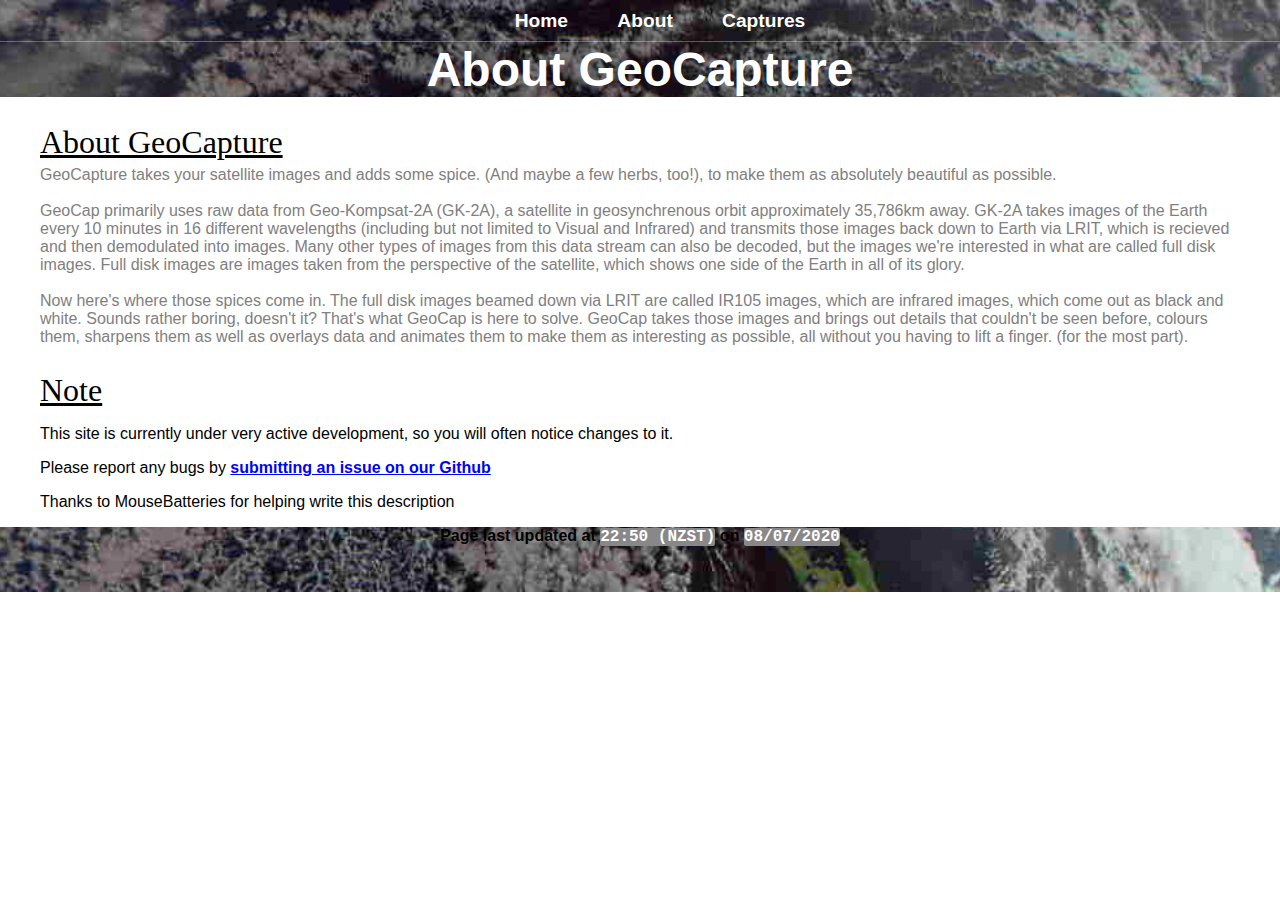
==== about.html @ 296e68ac "Split project from GeoCapture to GeoViewer" ====
<!DOCTYPE html>
<html lang="en">

<head>
    <title>About | GeoCapture</title>
    <meta charset="UTF-8">
    <meta name="viewport" content="width=device-width, initial-scale=1.0">
    <meta name="description" content="Satellite captures from GOES and GK-2A orbiting geostationary satellites">
    <meta name="keywords" content="GOES, GK-2A, Geokompsat, SDR, software defined radio, grid antenna, Geostationary, Full disk, Earth, Space, Imaging, Animation, Time lapse, Albert, Technobird22, Predictions, Auckland, New Zealand, Australia, Korea, Japan, China">
    <meta name="author" content="Albert (Technobird22)">
    <link rel="stylesheet" href="css/styles.css">
    <link rel="shortcut icon" type="image/png" href="favicon.png">
</head>

<body>
    <header class="main-header">
        <nav class="nav main-nav">
            <ul>
                <li><a href="index.html">Home</a></li>
                <li><a href="about.html">About</a></li>
                <li><a href="captures.html">Captures</a></li>
            </ul>
        </nav>
        <h1 class="page-name page-name-large">About GeoCapture</h1>
    </header>

    <section class="content-section container">

        <h2 class=" section-header">About GeoCapture</h2>
        GeoCapture takes your satellite images and adds some spice. (And maybe a few herbs, too!), to make them as absolutely beautiful as possible.
      <br>
      <br>
        GeoCap primarily uses raw data from Geo-Kompsat-2A (GK-2A), a satellite in geosynchrenous orbit approximately 35,786km away.
        GK-2A takes images of the Earth every 10 minutes in 16 different wavelengths (including but not limited to Visual and Infrared) and
        transmits those images back down to Earth via LRIT, which is recieved and then demodulated into images.
        Many other types of images from this data stream can also be decoded, but the images we're interested in what are called full disk images.
        Full disk images are images taken from the perspective of the satellite, which shows one side of the Earth in all of its glory.
      <br>
      <br>
        Now here's where those spices come in. The full disk images beamed down via LRIT are called IR105 images, which are infrared images, which come out as black and white.
        Sounds rather boring, doesn't it? That's what GeoCap is here to solve. GeoCap takes those images and brings out details that couldn't be seen before, colours them,
        sharpens them as well as overlays data and animates them to make them as interesting as possible, all without you having to lift a finger. (for the most part).
        
        <h2 class=" section-header">Note</h2>
        <p>This site is currently under very active development, so you will often notice changes to it.</p>
        <p>Please report any bugs by <a href="https://github.com/technobird22/geocapture/issues/new ">submitting an issue on our Github</a></p>

        <p>Thanks to MouseBatteries for helping write this description</p>
    </section>

    <footer class="main-footer ">
        <p id="footer-text ">Page last updated at <span class="time">22:50 (NZST)</span> on <span
                class="time">08/07/2020</span></p>
    </footer>
</body>

</html>
---- css/styles.css ----
* {
    box-sizing: border-box;
    color: black;
    font-family: 'Trebuchet MS', 'Lucida Sans Unicode', 'Lucida Grande', 'Lucida Sans', Arial, sans-serif;
}

html,
body {
    scroll-behavior: smooth;
    
    margin: 0;
    padding: 0;
}

.nav ul {
    margin: 0;
}

.nav li {
    display: inline;
}

.nav a {
    color: white;
    display: inline-block;
    padding: .5em;
    text-decoration: none;
}

a {
    transition: background-color 0.5s;
}

.nav a:hover {
    background-color: rgba(255, 255, 255, .3);
}

.main-nav {
    border-bottom: 1px solid rgba(255, 255, 255, .3);
    font-size: 1.2em;
    font-weight: bold;
    text-align: center;
}

.main-nav li {
    padding: 0 1%;
}


.main-header {
    background-blend-mode: multiply;
    background-color: rgba(0, 0, 0, .3);
    background-size: cover;

    /* Parallax Scrolling */
    background-image: url("images/nz_background.jpg");
    height: 40%;
    background-attachment: fixed;
    background-position: center;
    background-repeat: no-repeat;
    background-size: cover;
    padding-bottom: 5;
}

.page-name {
    color: white;
    font-family: 'Lucida Sans Unicode', 'Lucida Grande', 'Lucida Sans', Arial, sans-serif;
    font-size: 10em;
    margin: 0;
    font-weight: bold;
    text-decoration: none;
    text-align: center;
}

.page-name-large {
    font-size: 3em;
}

.row-highlight {
    background-color: #8595AE;
}

.container {
    color: gray;
    margin: 0 auto;
    padding: 0 1.5em;
}

.small-header {
    color: #000000;
    /* font-family: 'Berlin Sans FB', 'Times New Roman', Times, serif; */
    /* font-style: oblique; */
    /* text-decoration: underline; */

    font-weight: normal;
    text-align: left;

    padding-bottom: 0px;
    margin-bottom: 5px;
}

.section-header {
    color: #000000;
    /* font-family: Georgia, 'Times New Roman', Times, serif; */
    font-family: 'Berlin Sans FB', 'Times New Roman', Times, serif;
    /* font-style: oblique; */
    text-decoration: underline;
    font-size: 2em;
    font-weight: normal;
    text-align: left;

    padding-bottom: 0px;
    margin-bottom: 5px;
}

.main-header table {
    border-collapse: collapse;
}

.content-section {
    margin: 1em;
}

.content-section th {
    background-color: #30406C;
    border: 1px solid black;
    color: white;
    font-weight: bolder;
    text-align: left;
}

table {
    border-collapse: collapse;
    border: 3px solid black;
}

th,
td {
    padding: 10px;
}

.content-section td {
    color: black;
    font-weight: bold;
    text-align: left;
}

tr {
    border: solid;
    border-width: 2px 0;
}

.content-section a:link {
    color: blue;
    /* font-size: 1.2em; */
    font-weight: bold;
}

.content-section a:visited {
    color: grey;
    font-weight: normal;
}

.content-section a:hover {
    color: red;
    font-weight: bolder;
}

.time, .param {
    color: white;
    font-family: 'Courier New', Courier, monospace;
    
    background-color: #888888;
    border-radius: 2px;
    text-align: center;
}

#footer-text {
    color: white;
}

.main-footer {
    background-blend-mode: multiply;
    background-color: rgba(0, 0, 0, .1);
    background-image: url("images/nz_background.jpg");
    background-size: cover;
    font-weight: bold;
    padding-bottom: 30px;
    text-align: center;

    /* Parallax Scrolling */
    height: 40%;
    background-attachment: fixed;
    background-position: center;
    background-repeat: no-repeat;
    background-size: cover;
}

/* Hints */
.hint {
    position: relative;
    display: inline-block;
    border-bottom: 2px dashed rgb(161, 161, 161);
}

.hint .hint-popup {
    transition: opacity 0.5s;
    visibility: hidden;
    opacity: 0%;
    width: 120px;
    background-color: black;
    color: #fff;
    text-align: center;
    border-radius: 6px;
    padding: 5px 0;

    /* Position the hint */
    position: absolute;
    z-index: 1;

    bottom: 105%;
    /* width: 100%; */
    left: 50%;
    margin-left: -140%;
    /* right: 105%; */

    width: 120px;
    /* margin-left: -60px; */
}

.hint:hover {
    color: white;
    background-color: #cccccc;
}

.hint:hover .hint-popup {
    visibility: visible;
    opacity: 100%;
}

.hint-popup {
    border: 3px dashed #cccccc;
}

b {
    color: gray;
    font-size: large;
    font-weight: bold;
}

.showhidebutton {
    font-size: large;

    border: 5px solid rgb(65, 87, 146);
    /* border-radius: 7px; */
    background: #30406C;
    color: white;

    padding: 5px;
    margin-bottom: 10px;
    /* margin: auto; */
}

.instructions {
    background-color: rgb(212, 224, 255);
    padding: 10px;
    margin-bottom: 10px;
    border: 3px solid rgb(157, 183, 255);
    /* border-radius: 10px; */
}

del {
    color: #cccccc;
}

.example-image {
    border: 4px solid rgb(157, 183, 255);
}

.good {
    font-weight: bold;
    color: rgb(147, 216, 44);
}
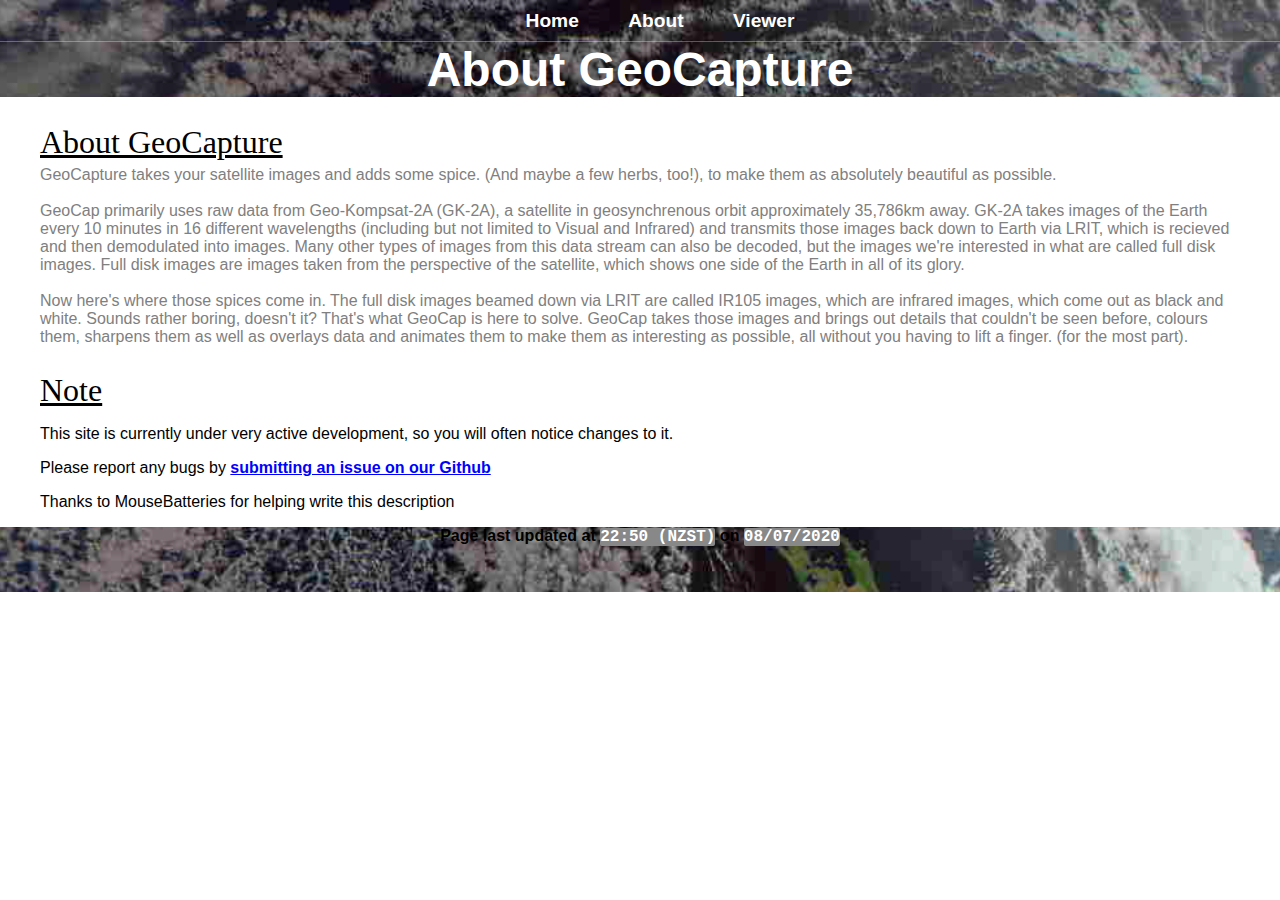
==== commit bc479b4e: "Rename viewer page and set up redirect" ====
--- a/about.html
+++ b/about.html
@@ -18,7 +18,7 @@
             <ul>
                 <li><a href="index.html">Home</a></li>
                 <li><a href="about.html">About</a></li>
-                <li><a href="captures.html">Captures</a></li>
+                <li><a href="viewer.html">Viewer</a></li>
             </ul>
         </nav>
         <h1 class="page-name page-name-large">About GeoCapture</h1>
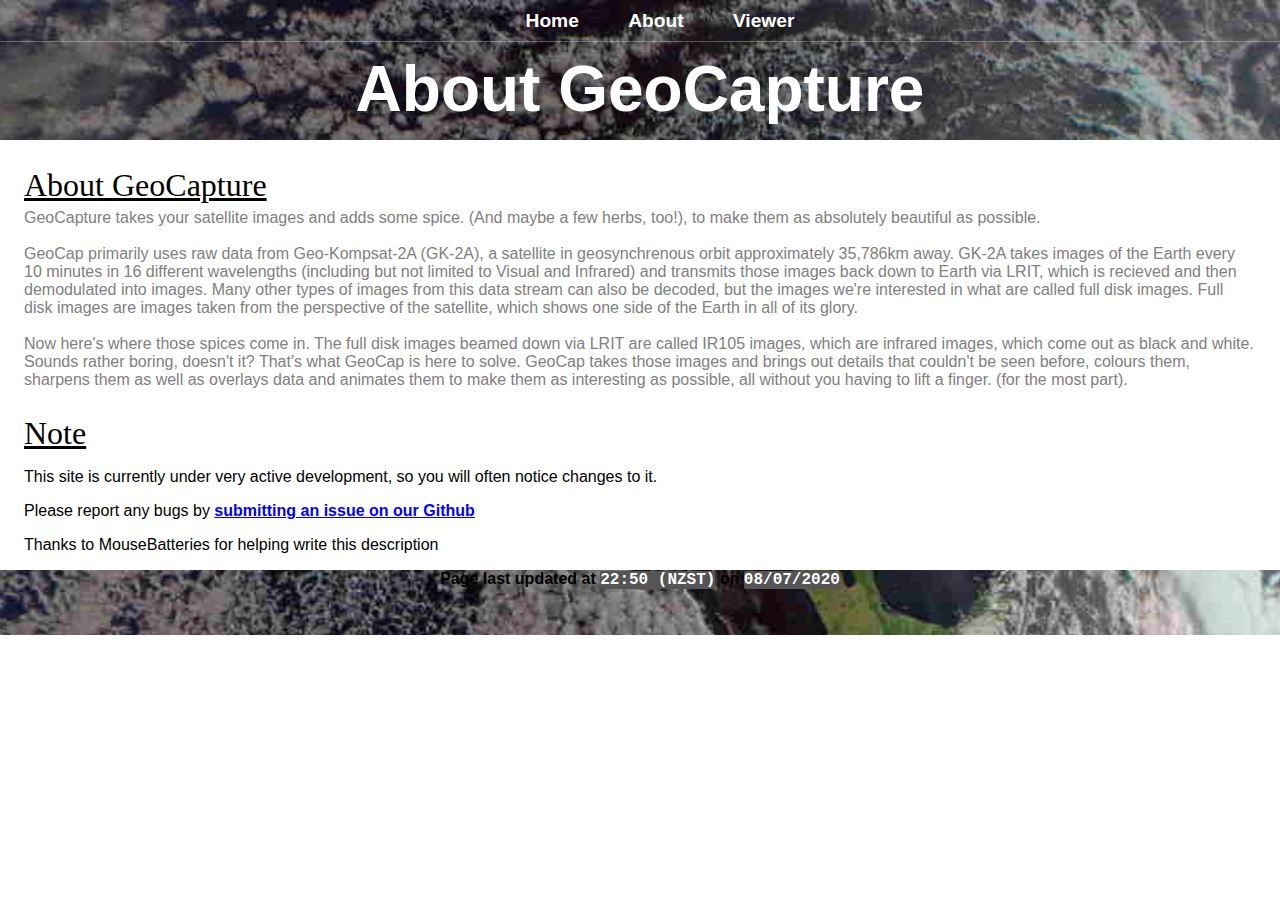
==== commit ca2f55a4: "Update viewer" ====
--- a/about.html
+++ b/about.html
@@ -1,57 +1,57 @@
-<!DOCTYPE html>
-<html lang="en">
-
-<head>
-    <title>About | GeoCapture</title>
-    <meta charset="UTF-8">
-    <meta name="viewport" content="width=device-width, initial-scale=1.0">
-    <meta name="description" content="Satellite captures from GOES and GK-2A orbiting geostationary satellites">
-    <meta name="keywords" content="GOES, GK-2A, Geokompsat, SDR, software defined radio, grid antenna, Geostationary, Full disk, Earth, Space, Imaging, Animation, Time lapse, Albert, Technobird22, Predictions, Auckland, New Zealand, Australia, Korea, Japan, China">
-    <meta name="author" content="Albert (Technobird22)">
-    <link rel="stylesheet" href="css/styles.css">
-    <link rel="shortcut icon" type="image/png" href="favicon.png">
-</head>
-
-<body>
-    <header class="main-header">
-        <nav class="nav main-nav">
-            <ul>
-                <li><a href="index.html">Home</a></li>
-                <li><a href="about.html">About</a></li>
-                <li><a href="viewer.html">Viewer</a></li>
-            </ul>
-        </nav>
-        <h1 class="page-name page-name-large">About GeoCapture</h1>
-    </header>
-
-    <section class="content-section container">
-
-        <h2 class=" section-header">About GeoCapture</h2>
-        GeoCapture takes your satellite images and adds some spice. (And maybe a few herbs, too!), to make them as absolutely beautiful as possible.
-      <br>
-      <br>
-        GeoCap primarily uses raw data from Geo-Kompsat-2A (GK-2A), a satellite in geosynchrenous orbit approximately 35,786km away.
-        GK-2A takes images of the Earth every 10 minutes in 16 different wavelengths (including but not limited to Visual and Infrared) and
-        transmits those images back down to Earth via LRIT, which is recieved and then demodulated into images.
-        Many other types of images from this data stream can also be decoded, but the images we're interested in what are called full disk images.
-        Full disk images are images taken from the perspective of the satellite, which shows one side of the Earth in all of its glory.
-      <br>
-      <br>
-        Now here's where those spices come in. The full disk images beamed down via LRIT are called IR105 images, which are infrared images, which come out as black and white.
-        Sounds rather boring, doesn't it? That's what GeoCap is here to solve. GeoCap takes those images and brings out details that couldn't be seen before, colours them,
-        sharpens them as well as overlays data and animates them to make them as interesting as possible, all without you having to lift a finger. (for the most part).
-        
-        <h2 class=" section-header">Note</h2>
-        <p>This site is currently under very active development, so you will often notice changes to it.</p>
-        <p>Please report any bugs by <a href="https://github.com/technobird22/geocapture/issues/new ">submitting an issue on our Github</a></p>
-
-        <p>Thanks to MouseBatteries for helping write this description</p>
-    </section>
-
-    <footer class="main-footer ">
-        <p id="footer-text ">Page last updated at <span class="time">22:50 (NZST)</span> on <span
-                class="time">08/07/2020</span></p>
-    </footer>
-</body>
-
+<!DOCTYPE html>
+<html lang="en">
+
+<head>
+    <title>About | GeoCapture</title>
+    <meta charset="UTF-8">
+    <meta name="viewport" content="width=device-width, initial-scale=1.0">
+    <meta name="description" content="Satellite captures from GOES and GK-2A orbiting geostationary satellites">
+    <meta name="keywords" content="GOES, GK-2A, Geokompsat, SDR, software defined radio, grid antenna, Geostationary, Full disk, Earth, Space, Imaging, Animation, Time lapse, Albert, Technobird22, Predictions, Auckland, New Zealand, Australia, Korea, Japan, China">
+    <meta name="author" content="Albert (Technobird22)">
+    <link rel="stylesheet" href="css/styles.css">
+    <link rel="shortcut icon" type="image/png" href="favicon.png">
+</head>
+
+<body>
+    <header class="main-header">
+        <nav class="nav main-nav">
+            <ul>
+                <li><a href="index.html">Home</a></li>
+                <li><a href="about.html">About</a></li>
+                <li><a href="viewer.html">Viewer</a></li>
+            </ul>
+        </nav>
+        <h1 class="page-name page-name-large">About GeoCapture</h1>
+    </header>
+
+    <section class="content-section container">
+
+        <h2 class=" section-header">About GeoCapture</h2>
+        GeoCapture takes your satellite images and adds some spice. (And maybe a few herbs, too!), to make them as absolutely beautiful as possible.
+      <br>
+      <br>
+        GeoCap primarily uses raw data from Geo-Kompsat-2A (GK-2A), a satellite in geosynchrenous orbit approximately 35,786km away.
+        GK-2A takes images of the Earth every 10 minutes in 16 different wavelengths (including but not limited to Visual and Infrared) and
+        transmits those images back down to Earth via LRIT, which is recieved and then demodulated into images.
+        Many other types of images from this data stream can also be decoded, but the images we're interested in what are called full disk images.
+        Full disk images are images taken from the perspective of the satellite, which shows one side of the Earth in all of its glory.
+      <br>
+      <br>
+        Now here's where those spices come in. The full disk images beamed down via LRIT are called IR105 images, which are infrared images, which come out as black and white.
+        Sounds rather boring, doesn't it? That's what GeoCap is here to solve. GeoCap takes those images and brings out details that couldn't be seen before, colours them,
+        sharpens them as well as overlays data and animates them to make them as interesting as possible, all without you having to lift a finger. (for the most part).
+        
+        <h2 class=" section-header">Note</h2>
+        <p>This site is currently under very active development, so you will often notice changes to it.</p>
+        <p>Please report any bugs by <a href="https://github.com/technobird22/geocapture/issues/new ">submitting an issue on our Github</a></p>
+
+        <p>Thanks to MouseBatteries for helping write this description</p>
+    </section>
+
+    <footer class="main-footer ">
+        <p id="footer-text ">Page last updated at <span class="time">22:50 (NZST)</span> on <span
+                class="time">08/07/2020</span></p>
+    </footer>
+</body>
+
 </html>--- a/css/styles.css
+++ b/css/styles.css
@@ -1,283 +1,334 @@
-* {
-    box-sizing: border-box;
-    color: black;
-    font-family: 'Trebuchet MS', 'Lucida Sans Unicode', 'Lucida Grande', 'Lucida Sans', Arial, sans-serif;
-}
-
-html,
-body {
-    scroll-behavior: smooth;
-    
-    margin: 0;
-    padding: 0;
-}
-
-.nav ul {
-    margin: 0;
-}
-
-.nav li {
-    display: inline;
-}
-
-.nav a {
-    color: white;
-    display: inline-block;
-    padding: .5em;
-    text-decoration: none;
-}
-
-a {
-    transition: background-color 0.5s;
-}
-
-.nav a:hover {
-    background-color: rgba(255, 255, 255, .3);
-}
-
-.main-nav {
-    border-bottom: 1px solid rgba(255, 255, 255, .3);
-    font-size: 1.2em;
-    font-weight: bold;
-    text-align: center;
-}
-
-.main-nav li {
-    padding: 0 1%;
-}
-
-
-.main-header {
-    background-blend-mode: multiply;
-    background-color: rgba(0, 0, 0, .3);
-    background-size: cover;
-
-    /* Parallax Scrolling */
-    background-image: url("images/nz_background.jpg");
-    height: 40%;
-    background-attachment: fixed;
-    background-position: center;
-    background-repeat: no-repeat;
-    background-size: cover;
-    padding-bottom: 5;
-}
-
-.page-name {
-    color: white;
-    font-family: 'Lucida Sans Unicode', 'Lucida Grande', 'Lucida Sans', Arial, sans-serif;
-    font-size: 10em;
-    margin: 0;
-    font-weight: bold;
-    text-decoration: none;
-    text-align: center;
-}
-
-.page-name-large {
-    font-size: 3em;
-}
-
-.row-highlight {
-    background-color: #8595AE;
-}
-
-.container {
-    color: gray;
-    margin: 0 auto;
-    padding: 0 1.5em;
-}
-
-.small-header {
-    color: #000000;
-    /* font-family: 'Berlin Sans FB', 'Times New Roman', Times, serif; */
-    /* font-style: oblique; */
-    /* text-decoration: underline; */
-
-    font-weight: normal;
-    text-align: left;
-
-    padding-bottom: 0px;
-    margin-bottom: 5px;
-}
-
-.section-header {
-    color: #000000;
-    /* font-family: Georgia, 'Times New Roman', Times, serif; */
-    font-family: 'Berlin Sans FB', 'Times New Roman', Times, serif;
-    /* font-style: oblique; */
-    text-decoration: underline;
-    font-size: 2em;
-    font-weight: normal;
-    text-align: left;
-
-    padding-bottom: 0px;
-    margin-bottom: 5px;
-}
-
-.main-header table {
-    border-collapse: collapse;
-}
-
-.content-section {
-    margin: 1em;
-}
-
-.content-section th {
-    background-color: #30406C;
-    border: 1px solid black;
-    color: white;
-    font-weight: bolder;
-    text-align: left;
-}
-
-table {
-    border-collapse: collapse;
-    border: 3px solid black;
-}
-
-th,
-td {
-    padding: 10px;
-}
-
-.content-section td {
-    color: black;
-    font-weight: bold;
-    text-align: left;
-}
-
-tr {
-    border: solid;
-    border-width: 2px 0;
-}
-
-.content-section a:link {
-    color: blue;
-    /* font-size: 1.2em; */
-    font-weight: bold;
-}
-
-.content-section a:visited {
-    color: grey;
-    font-weight: normal;
-}
-
-.content-section a:hover {
-    color: red;
-    font-weight: bolder;
-}
-
-.time, .param {
-    color: white;
-    font-family: 'Courier New', Courier, monospace;
-    
-    background-color: #888888;
-    border-radius: 2px;
-    text-align: center;
-}
-
-#footer-text {
-    color: white;
-}
-
-.main-footer {
-    background-blend-mode: multiply;
-    background-color: rgba(0, 0, 0, .1);
-    background-image: url("images/nz_background.jpg");
-    background-size: cover;
-    font-weight: bold;
-    padding-bottom: 30px;
-    text-align: center;
-
-    /* Parallax Scrolling */
-    height: 40%;
-    background-attachment: fixed;
-    background-position: center;
-    background-repeat: no-repeat;
-    background-size: cover;
-}
-
-/* Hints */
-.hint {
-    position: relative;
-    display: inline-block;
-    border-bottom: 2px dashed rgb(161, 161, 161);
-}
-
-.hint .hint-popup {
-    transition: opacity 0.5s;
-    visibility: hidden;
-    opacity: 0%;
-    width: 120px;
-    background-color: black;
-    color: #fff;
-    text-align: center;
-    border-radius: 6px;
-    padding: 5px 0;
-
-    /* Position the hint */
-    position: absolute;
-    z-index: 1;
-
-    bottom: 105%;
-    /* width: 100%; */
-    left: 50%;
-    margin-left: -140%;
-    /* right: 105%; */
-
-    width: 120px;
-    /* margin-left: -60px; */
-}
-
-.hint:hover {
-    color: white;
-    background-color: #cccccc;
-}
-
-.hint:hover .hint-popup {
-    visibility: visible;
-    opacity: 100%;
-}
-
-.hint-popup {
-    border: 3px dashed #cccccc;
-}
-
-b {
-    color: gray;
-    font-size: large;
-    font-weight: bold;
-}
-
-.showhidebutton {
-    font-size: large;
-
-    border: 5px solid rgb(65, 87, 146);
-    /* border-radius: 7px; */
-    background: #30406C;
-    color: white;
-
-    padding: 5px;
-    margin-bottom: 10px;
-    /* margin: auto; */
-}
-
-.instructions {
-    background-color: rgb(212, 224, 255);
-    padding: 10px;
-    margin-bottom: 10px;
-    border: 3px solid rgb(157, 183, 255);
-    /* border-radius: 10px; */
-}
-
-del {
-    color: #cccccc;
-}
-
-.example-image {
-    border: 4px solid rgb(157, 183, 255);
-}
-
-.good {
-    font-weight: bold;
-    color: rgb(147, 216, 44);
-}
+* {
+    box-sizing: border-box;
+    color: black;
+    font-family: 'Trebuchet MS', 'Lucida Sans Unicode', 'Lucida Grande', 'Lucida Sans', Arial, sans-serif;
+}
+
+html,
+body {
+    scroll-behavior: smooth;
+    
+    margin: 0;
+    padding: 0;
+}
+
+
+b {
+    color: gray;
+    font-size: large;
+    font-weight: bold;
+}
+
+
+del {
+    color: #cccccc;
+}
+
+table {
+    border-collapse: collapse;
+    border: 3px solid black;
+}
+
+th,
+td {
+    padding: 10px;
+}
+
+
+.main-header table {
+    border-collapse: collapse;
+}
+
+.content-section {
+    margin: 1em;
+}
+
+.content-section th {
+    background-color: #30406C;
+    border: 1px solid black;
+    color: white;
+    font-weight: bolder;
+    text-align: left;
+}
+
+
+.content-section td {
+    color: black;
+    font-weight: bold;
+    text-align: left;
+}
+
+tr {
+    border: solid;
+    border-width: 2px 0;
+}
+
+
+.page-name {
+    color: white;
+    font-family: 'Lucida Sans Unicode', 'Lucida Grande', 'Lucida Sans', Arial, sans-serif;
+    font-size: 4em;
+    margin: 10px;
+    font-weight: bold;
+    text-decoration: none;
+    text-align: center;
+}
+
+.nav ul {
+    margin: 0;
+}
+
+.nav li {
+    display: inline;
+}
+
+.nav a {
+    color: white;
+    display: inline-block;
+    padding: .5em;
+    text-decoration: none;
+}
+
+a {
+    transition: background-color 0.5s;
+}
+
+.nav a:hover {
+    background-color: rgba(255, 255, 255, .3);
+}
+
+.main-nav {
+    border-bottom: 1px solid rgba(255, 255, 255, .3);
+    font-size: 1.2em;
+    font-weight: bold;
+    text-align: center;
+}
+
+.main-nav li {
+    padding: 0 1%;
+}
+
+
+.main-header {
+    background-blend-mode: multiply;
+    background-color: rgba(0, 0, 0, .3);
+    background-size: cover;
+
+    /* Parallax Scrolling */
+    background-image: url("images/nz_background.jpg");
+    height: 140px;
+    background-attachment: fixed;
+    background-position: center;
+    background-repeat: no-repeat;
+    background-size: cover;
+    padding-bottom: 5;
+
+    /* text-align: center; */
+    /* vertical-align: middle; */
+}
+
+.container {
+    color: gray;
+    margin: 0 auto;
+    padding: 0 1.5em;
+}
+
+.row-highlight {
+    background-color: #8595AE;
+}
+
+.small-header {
+    color: #000000;
+    /* font-family: 'Berlin Sans FB', 'Times New Roman', Times, serif; */
+    /* font-style: oblique; */
+    /* text-decoration: underline; */
+
+    font-weight: normal;
+    text-align: left;
+
+    padding-bottom: 0px;
+    margin-bottom: 5px;
+}
+
+.section-header {
+    color: #000000;
+    /* font-family: Georgia, 'Times New Roman', Times, serif; */
+    font-family: 'Berlin Sans FB', 'Times New Roman', Times, serif;
+    /* font-style: oblique; */
+    text-decoration: underline;
+    font-size: 2em;
+    font-weight: normal;
+    text-align: left;
+
+    padding-bottom: 0px;
+    margin-bottom: 5px;
+}
+
+.content-section a:link {
+    color: blue;
+    /* font-size: 1.2em; */
+    font-weight: bold;
+}
+
+.content-section a:visited {
+    color: grey;
+    font-weight: normal;
+}
+
+.content-section a:hover {
+    color: red;
+    font-weight: bolder;
+}
+
+.time, .param, .code {
+    color: white;
+    font-family: 'Courier New', Courier, monospace;
+    
+    background-color: #555;
+    border-radius: 2px;
+    text-align: center;
+}
+
+.allow_break{
+    word-break: break-all;
+}
+
+.main-footer {
+    background-blend-mode: multiply;
+    background-color: rgba(0, 0, 0, .1);
+    background-image: url("images/nz_background.jpg");
+    background-size: cover;
+    font-weight: bold;
+    padding-bottom: 30px;
+    text-align: center;
+
+    /* Parallax Scrolling */
+    height: 40%;
+    background-attachment: fixed;
+    background-position: center;
+    background-repeat: no-repeat;
+    background-size: cover;
+}
+
+/* Tooltips */
+.hint {
+    position: relative;
+    display: inline-block;
+    border-bottom: 2px dashed rgb(161, 161, 161);
+}
+
+.hint .hint-popup {
+    transition: opacity 0.5s;
+    visibility: hidden;
+    opacity: 0%;
+    width: 120px;
+    background-color: black;
+    color: #fff;
+    text-align: center;
+    border-radius: 6px;
+    padding: 5px 0;
+
+    /* Position the hint */
+    position: absolute;
+    z-index: 1;
+
+    bottom: 105%;
+    /* width: 100%; */
+    left: 50%;
+    margin-left: -140%;
+    /* right: 105%; */
+
+    width: 120px;
+    /* margin-left: -60px; */
+}
+
+.hint:hover {
+    color: white;
+    background-color: #cccccc;
+}
+
+.hint:hover .hint-popup {
+    visibility: visible;
+    opacity: 100%;
+}
+
+.hint-popup {
+    border: 3px dashed #cccccc;
+}
+
+.showhidebutton {
+    font-size: large;
+
+    border: 5px solid rgb(65, 87, 146);
+    /* border-radius: 7px; */
+    background: #30406C;
+    color: white;
+
+    padding: 5px;
+    margin-bottom: 10px;
+    /* margin: auto; */
+}
+
+.instructions {
+    background-color: rgb(212, 224, 255);
+    padding: 10px;
+    margin-bottom: 10px;
+    border: 3px solid rgb(157, 183, 255);
+    /* border-radius: 10px; */
+}
+
+.example-image {
+    border: 4px solid rgb(157, 183, 255);
+}
+
+.good {
+    font-weight: bold;
+    color: rgb(147, 216, 44);
+}
+
+.hide{
+    display: none;
+}
+
+.infobar {
+    background-color: #ededed;
+    border: 2px solid #969696;
+
+    border-radius: 5px;
+    padding: 10px;
+    margin: 0px;
+    line-height: 30px;
+}
+
+.green-box {
+    background-color: #b6ffab;
+    border: 2px solid #13bf00;
+}
+
+.yellow-box {
+    background-color: #fff757;
+    border: 2px solid #bdbd2d;
+}
+
+.red-box {
+    background-color: #ff9999;
+    border: 2px solid #a82828;
+}
+
+#attribution{
+    font-style: oblique;
+    color: #FFF;
+    padding-top: 10px;
+}
+
+#new-data-prompt{
+    display: none;
+}
+
+#text_display{
+    display: none;
+}
+
+#footer-text {
+    color: white;
+}
